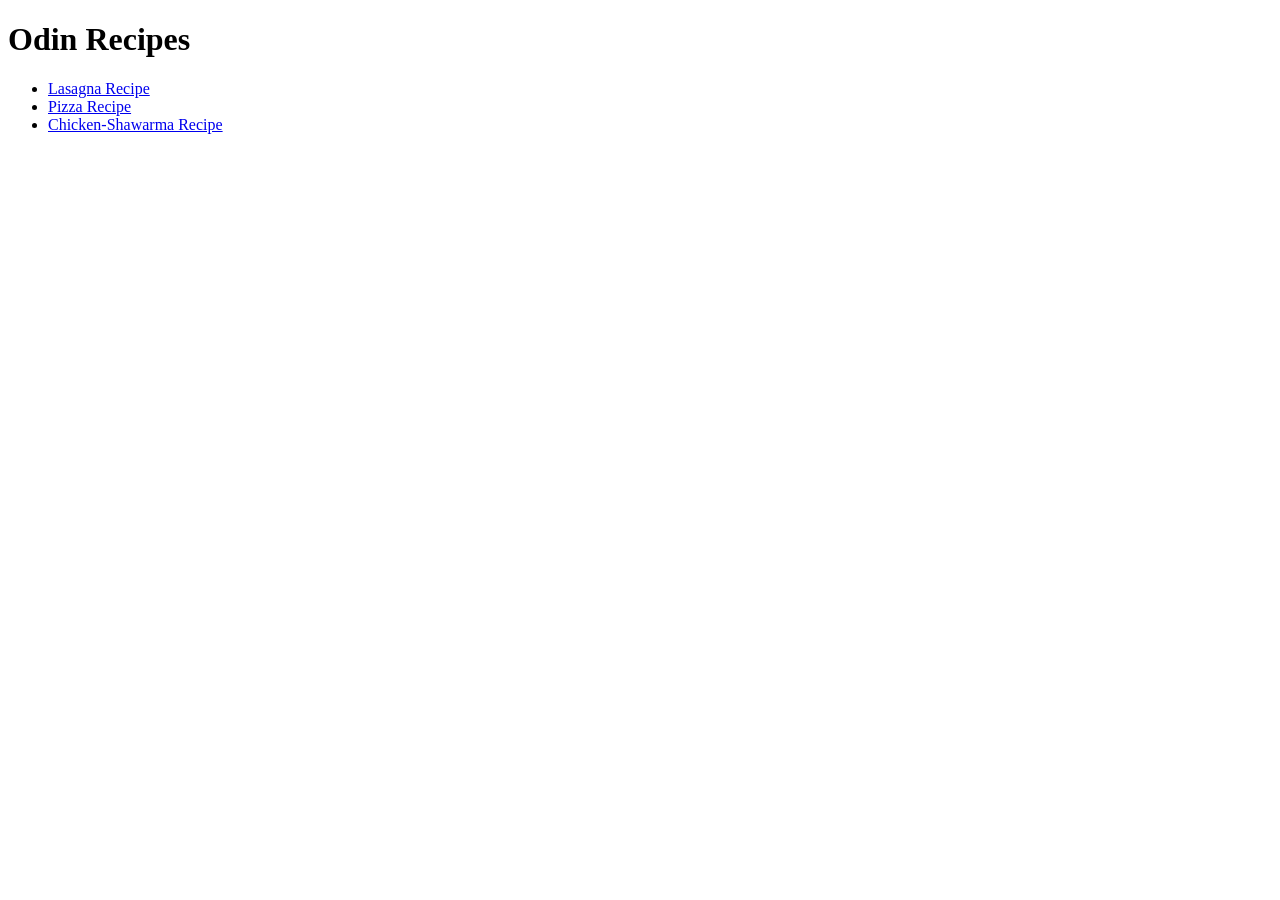
==== index.html @ be1fa861 "Add lasagna, lasagna and chicken-shawarma recipes" ====
<!DOCTYPE html>
<html lang="en">
<head>
    <meta charset="UTF-8">
    <meta name="viewport" content="width=device-width, initial-scale=1.0">
    <title>Recipes</title>
</head>
<body>
    <h1>Odin Recipes</h1>
    <ul>
        <li><a href="recipes/lasagna.html">Lasagna Recipe</a></li>
        <li><a href="recipes/pizza.html">Pizza Recipe</a></li>
        <li><a href="recipes/chicken-shawarma.html">Chicken-Shawarma Recipe</a></li>
    </ul>
</body>
</html>
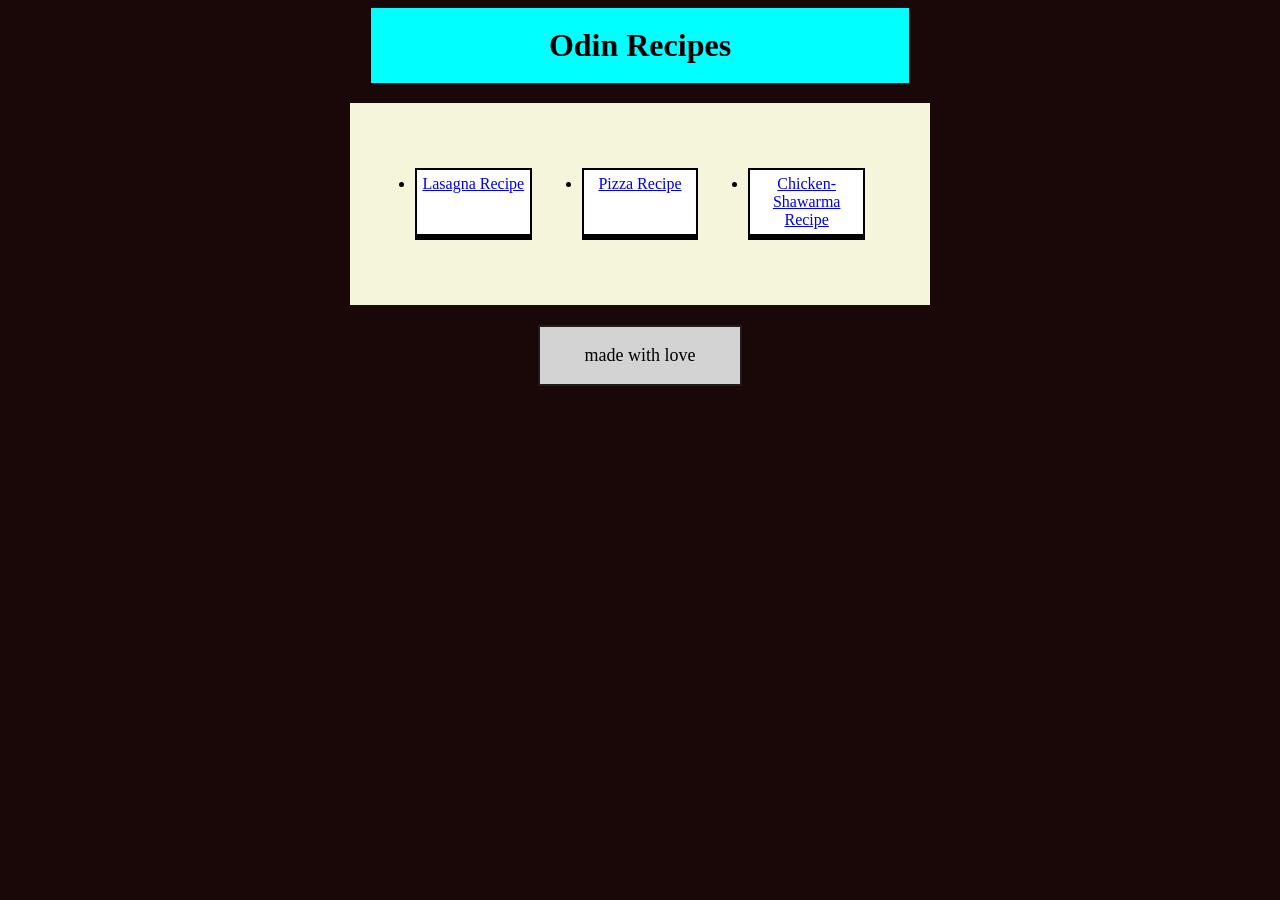
==== commit c597bcca: "Added styling for each file has it's own" ====
--- a/index.html
+++ b/index.html
@@ -3,14 +3,18 @@
 <head>
     <meta charset="UTF-8">
     <meta name="viewport" content="width=device-width, initial-scale=1.0">
-    <title>Recipes</title>
+    <title>Odin-Recipes</title>
+    <link rel="stylesheet" href="style.css">
 </head>
 <body>
     <h1>Odin Recipes</h1>
-    <ul>
-        <li><a href="recipes/lasagna.html">Lasagna Recipe</a></li>
-        <li><a href="recipes/pizza.html">Pizza Recipe</a></li>
-        <li><a href="recipes/chicken-shawarma.html">Chicken-Shawarma Recipe</a></li>
+    <ul class="list">
+        <li class="li"><a href="recipes/lasagna.html">Lasagna Recipe</a></li>
+        <li class="li"><a href="recipes/pizza.html">Pizza Recipe</a></li>
+        <li class="li"><a href="recipes/chicken-shawarma.html">Chicken-Shawarma Recipe</a></li>
     </ul>
+    <footer>
+        <p>made with love</p>
+    </footer>
 </body>
 </html>
--- a/style.css
+++ b/style.css
@@ -0,0 +1,40 @@
+body{
+    background-color:rgb(26, 8, 8);
+}
+h1 {
+    padding: 19px;
+    background-color: aqua;
+    text-align: center;
+    width: 500px;
+    margin: 0 auto;
+    margin-bottom: 20px;
+
+}
+
+.list{
+    width: 500px;
+    margin: 0 auto;
+    text-align: center;
+    padding: 40px;
+    display: flex;
+    background-color: beige;
+}
+
+.li{
+    margin: 25px;
+    border: 2px solid black;
+    width: 140px;
+    padding: 5px;
+    border-bottom: 6px solid black;
+    background-color: white;
+}
+
+footer{
+    font-size: large;
+    text-align: center;
+    border: 2px solid rgb(32, 29, 29);
+    background-color: lightgrey;
+    width: 200px;
+    margin: 0 auto;
+    margin-top: 20px;
+}
